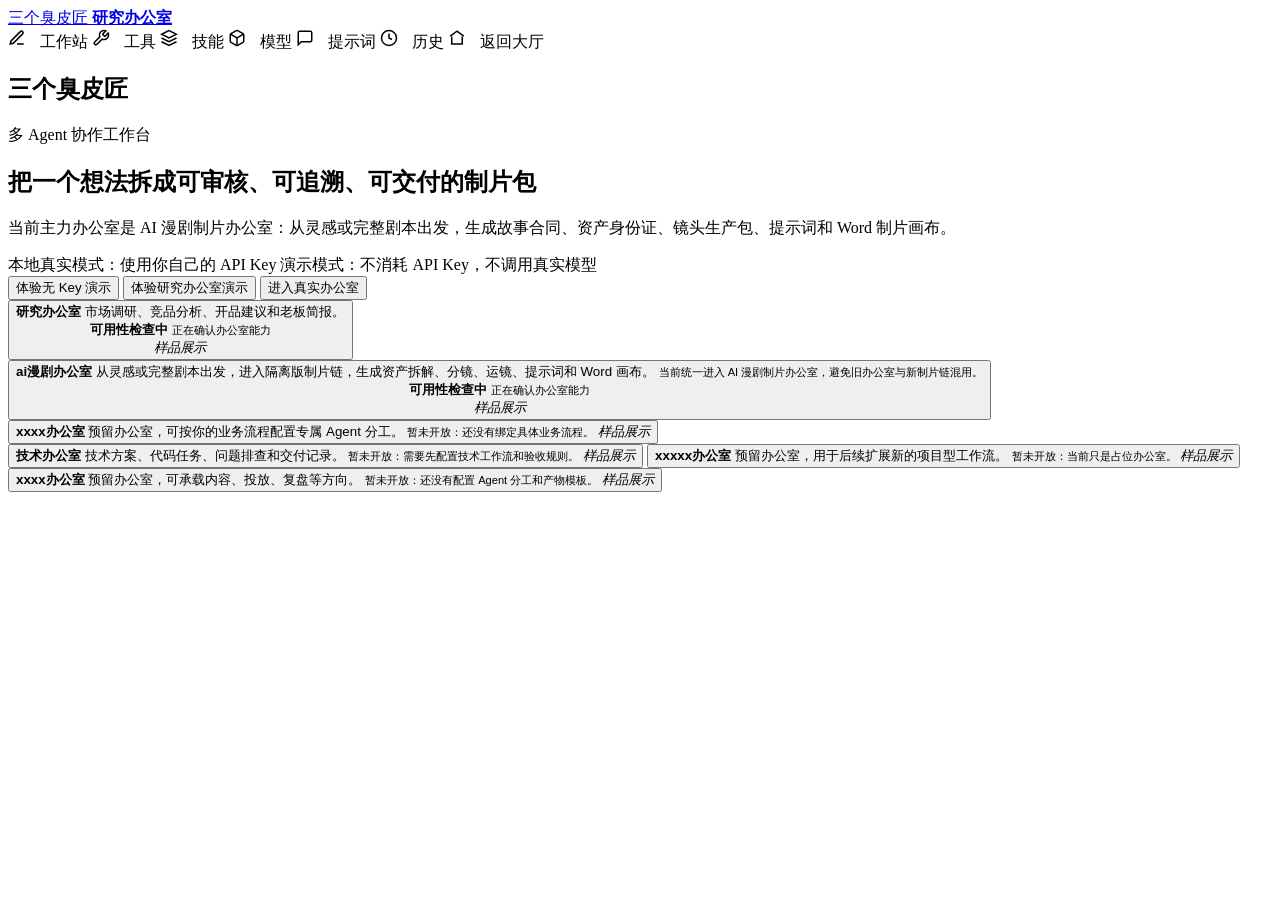
==== src/web/static/index.html @ 94612125 "Show office launch gates in hall" ====
<!DOCTYPE html>
<html lang="zh-CN">
<head>
<meta charset="UTF-8">
<meta name="viewport" content="width=device-width, initial-scale=1.0">
<title>三个臭皮匠 - 多 Agent 办公室</title>
<link rel="stylesheet" href="/static/css/style.css?v=office-context-persist-20260603">
</head>
<body class="hall-mode">

<aside class="sidebar">
    <a class="logo" href="/" onclick="navigate('offices'); return false;">
        <span>三个臭皮匠</span>
        <strong id="sidebar-office-name">研究办公室</strong>
    </a>
    <nav>
        <a data-page="workbench" onclick="navigateActiveWorkbench()">
            <svg width="18" height="18" viewBox="0 0 24 24" fill="none" stroke="currentColor" stroke-width="2" style="margin-right:10px"><path d="M12 20h9"></path><path d="M16.5 3.5a2.12 2.12 0 0 1 3 3L7 19l-4 1 1-4 Z"></path></svg>
            工作站
        </a>
        <a data-page="tools" onclick="navigate('tools')">
            <svg width="18" height="18" viewBox="0 0 24 24" fill="none" stroke="currentColor" stroke-width="2" style="margin-right:10px"><path d="M14.7 6.3a1 1 0 0 0 0 1.4l1.6 1.6a1 1 0 0 0 1.4 0l3.77-3.77a6 6 0 0 1-7.94 7.94l-6.91 6.91a2.12 2.12 0 0 1-3-3l6.91-6.91a6 6 0 0 1 7.94-7.94l-3.76 3.76z"></path></svg>
            工具
        </a>
        <a data-page="skills" onclick="navigate('skills')">
            <svg width="18" height="18" viewBox="0 0 24 24" fill="none" stroke="currentColor" stroke-width="2" style="margin-right:10px"><path d="M12 2L2 7l10 5 10-5-10-5Z"></path><path d="M2 17l10 5 10-5"></path><path d="M2 12l10 5 10-5"></path></svg>
            技能
        </a>
        <a data-page="models" onclick="navigate('models')">
            <svg width="18" height="18" viewBox="0 0 24 24" fill="none" stroke="currentColor" stroke-width="2" style="margin-right:10px"><path d="M21 16V8a2 2 0 0 0-1-1.73l-7-4a2 2 0 0 0-2 0l-7 4A2 2 0 0 0 3 8v8a2 2 0 0 0 1 1.73l7 4a2 2 0 0 0 2 0l7-4A2 2 0 0 0 21 16z"></path><polyline points="3.27 6.96 12 12.01 20.73 6.96"></polyline><line x1="12" y1="22.08" x2="12" y2="12"></line></svg>
            模型
        </a>
        <a data-page="prompts" onclick="navigate('prompts')">
            <svg width="18" height="18" viewBox="0 0 24 24" fill="none" stroke="currentColor" stroke-width="2" style="margin-right:10px"><path d="M21 15a2 2 0 0 1-2 2H7l-4 4V5a2 2 0 0 1 2-2h14a2 2 0 0 1 2 2z"></path></svg>
            提示词
        </a>
        <a data-page="history" onclick="navigate('history')">
            <svg width="18" height="18" viewBox="0 0 24 24" fill="none" stroke="currentColor" stroke-width="2" style="margin-right:10px"><circle cx="12" cy="12" r="10"></circle><polyline points="12 6 12 12 16 14"></polyline></svg>
            历史
        </a>
        <a data-page="offices" onclick="navigate('offices')">
            <svg width="18" height="18" viewBox="0 0 24 24" fill="none" stroke="currentColor" stroke-width="2" style="margin-right:10px"><path d="M3 9.5 12 3l9 6.5"></path><path d="M5 10v10h14V10"></path></svg>
            返回大厅
        </a>
    </nav>
</aside>

<main>
    <!-- Office Hall -->
    <section class="page" id="page-offices">
        <div class="office-hall">
            <div class="hall-head">
                <h1>三个臭皮匠</h1>
            </div>

            <section id="product-showcase" class="product-showcase">
                <div>
                    <span class="showcase-kicker">多 Agent 协作工作台</span>
                    <h2>把一个想法拆成可审核、可追溯、可交付的制片包</h2>
                    <p>当前主力办公室是 AI 漫剧制片办公室：从灵感或完整剧本出发，生成故事合同、资产身份证、镜头生产包、提示词和 Word 制片画布。</p>
                    <div class="showcase-badges">
                        <span>本地真实模式：使用你自己的 API Key</span>
                        <span>演示模式：不消耗 API Key，不调用真实模型</span>
                    </div>
                </div>
                <div class="showcase-actions">
                    <button id="btn-open-comic-demo" onclick="navigate('demo_comic')">体验无 Key 演示</button>
                    <button id="btn-open-research-demo" class="ghost" onclick="navigate('demo_research')">体验研究办公室演示</button>
                    <button class="ghost" onclick="navigate('comic_production')">进入真实办公室</button>
                </div>
            </section>

            <div id="system-preflight-panel" class="preflight-panel"></div>
            <div id="office-launch-gates-panel" class="launch-gates-panel"></div>

            <div class="office-card-grid">
                <button id="office-card-research" class="office-card available" onclick="navigate('research')">
                    <strong>研究办公室</strong>
                    <span>市场调研、竞品分析、开品建议和老板简报。</span>
                    <div id="office-availability-research" class="office-availability">
                        <b>可用性检查中</b>
                        <small>正在确认办公室能力</small>
                    </div>
                    <em onclick="event.stopPropagation()">样品展示</em>
                </button>

                <button id="office-card-comic-production" class="office-card available" onclick="navigate('comic_production')">
                    <strong>ai漫剧办公室</strong>
                    <span>从灵感或完整剧本出发，进入隔离版制片链，生成资产拆解、分镜、运镜、提示词和 Word 画布。</span>
                    <small>当前统一进入 AI 漫剧制片办公室，避免旧办公室与新制片链混用。</small>
                    <div id="office-availability-comic-production" class="office-availability">
                        <b>可用性检查中</b>
                        <small>正在确认办公室能力</small>
                    </div>
                    <em onclick="event.stopPropagation(); showSampleUnavailable('AI 漫剧办公室')">样品展示</em>
                </button>

                <button class="office-card unavailable" onclick="showOfficeUnavailable('预留办公室')">
                    <strong>xxxx办公室</strong>
                    <span>预留办公室，可按你的业务流程配置专属 Agent 分工。</span>
                    <small>暂未开放：还没有绑定具体业务流程。</small>
                    <em onclick="event.stopPropagation(); showSampleUnavailable('预留办公室')">样品展示</em>
                </button>

                <button class="office-card unavailable" onclick="showOfficeUnavailable('技术办公室')">
                    <strong>技术办公室</strong>
                    <span>技术方案、代码任务、问题排查和交付记录。</span>
                    <small>暂未开放：需要先配置技术工作流和验收规则。</small>
                    <em onclick="event.stopPropagation(); showSampleUnavailable('技术办公室')">样品展示</em>
                </button>

                <button class="office-card unavailable" onclick="showOfficeUnavailable('预留办公室')">
                    <strong>xxxxx办公室</strong>
                    <span>预留办公室，用于后续扩展新的项目型工作流。</span>
                    <small>暂未开放：当前只是占位办公室。</small>
                    <em onclick="event.stopPropagation(); showSampleUnavailable('预留办公室')">样品展示</em>
                </button>

                <button class="office-card unavailable" onclick="showOfficeUnavailable('预留办公室')">
                    <strong>xxxx办公室</strong>
                    <span>预留办公室，可承载内容、投放、复盘等方向。</span>
                    <small>暂未开放：还没有配置 Agent 分工和产物模板。</small>
                    <em onclick="event.stopPropagation(); showSampleUnavailable('预留办公室')">样品展示</em>
                </button>
            </div>
        </div>
    </section>

    <!-- No-key Demo -->
    <section class="page" id="page-demo" style="display:none">
        <div class="demo-page">
            <div class="demo-topbar">
                <button class="ghost" onclick="navigate('offices')">返回大厅</button>
                <button onclick="navigate('comic_production')">进入真实办公室</button>
            </div>
            <div id="comic-demo-content" class="comic-demo-content">
                <div class="empty-state">正在加载 AI 漫剧制片办公室演示...</div>
            </div>
        </div>
    </section>

    <!-- Task -->
    <section class="page" id="page-task" style="display:none">
        <div class="chat-scroll-area">
            <div class="welcome-screen" id="welcome-screen">
                <h1>通用工作站 <span>Multi-Agent</span></h1>
                <p>临时任务可以从这里发起；标准化项目建议从办公室大厅进入。</p>
            </div>
            
            <div class="chat-message" id="result-card" style="display:none">
                <div class="result-head">
                    <div class="agent-avatar">
                        <svg width="20" height="20" viewBox="0 0 24 24" fill="none" stroke="currentColor" stroke-width="2"><path d="M12 2a2 2 0 0 1 2 2c0 1.1-.9 2-2 2s-2-.9-2-2 .9-2 2-2zm0 18a2 2 0 0 1-2-2c0-1.1.9-2 2-2s2 .9 2 2-.9 2-2 2zm0-10a2 2 0 0 1 2 2c0 1.1-.9 2-2 2s-2-.9-2-2 .9-2 2-2z"></path></svg>
                    </div>
                    <div class="msg-meta">
                        <strong>三个臭皮匠</strong>
                        <code id="result-task-id"></code>
                    </div>
                    <span id="result-status"></span>
                </div>
                <div id="result-content"></div>
                <div id="result-files"></div>
            </div>
        </div>
        
        <div class="chat-input-container">
            <div class="chat-input-wrapper">
                <textarea id="task-input" placeholder="给三个臭皮匠发送一个临时任务..." rows="1" oninput="this.style.height = '';this.style.height = Math.min(this.scrollHeight, 200) + 'px'"></textarea>
                <div class="chat-input-actions">
                    <select id="skill-select"><option value="">✨ 选择技能 (可选)</option></select>
                    <button id="btn-submit" onclick="submitTask()">
                        <svg width="16" height="16" viewBox="0 0 24 24" fill="none" stroke="currentColor" stroke-width="2"><line x1="22" y1="2" x2="11" y2="13"></line><polygon points="22 2 15 22 11 13 2 9 22 2"></polygon></svg>
                    </button>
                </div>
            </div>
            <div class="input-footer">内部仍由多 Agent 协作框架驱动；用户侧以办公室组织工作。</div>
        </div>
    </section>

    <!-- Research Office -->
    <section class="page" id="page-research" style="display:none">
        <div class="office-layout">
            <div class="office-main">
                <div class="office-head">
                    <div>
                        <h2>研究办公室</h2>
                        <p class="desc">市场调研、竞品分析、开品建议和老板简报的工作空间。</p>
                    </div>
                    <div class="panel-actions">
                        <button class="ghost" onclick="navigate('offices')">返回大厅</button>
                        <button class="ghost" onclick="loadResearchOffice()">刷新</button>
                    </div>
                </div>

                <div class="card office-submit">
                    <div class="panel-title">
                        <h3>研究开工单</h3>
                        <span class="badge badge-info">产品调研</span>
                    </div>
                    <div class="research-brief-grid">
                        <div>
                            <label>研究对象</label>
                            <input id="research-subject" type="text" placeholder="例如：中国家用投影仪、抖音便捷食品、眼部按摩仪">
                        </div>
                        <div>
                            <label>主要平台</label>
                            <select id="research-platform">
                                <option value="抖音/飞瓜等内容电商平台">抖音/飞瓜</option>
                                <option value="天猫、京东、拼多多等货架电商平台">传统电商</option>
                                <option value="全网公开资料与行业报告">全网公开资料</option>
                                <option value="用户指定平台">用户指定平台</option>
                            </select>
                        </div>
                        <div>
                            <label>交付用途</label>
                            <select id="research-purpose">
                                <option value="开品/选品立项">开品/选品立项</option>
                                <option value="竞品复盘">竞品复盘</option>
                                <option value="行业趋势判断">行业趋势判断</option>
                                <option value="内部讨论材料">内部讨论材料</option>
                            </select>
                        </div>
                    </div>
                    <label>重点分析</label>
                    <div class="research-checks">
                        <label><input type="checkbox" value="头部竞品" checked> 头部竞品</label>
                        <label><input type="checkbox" value="价格带" checked> 价格带</label>
                        <label><input type="checkbox" value="卖点/标题关键词" checked> 卖点关键词</label>
                        <label><input type="checkbox" value="差评痛点" checked> 差评痛点</label>
                        <label><input type="checkbox" value="差异化机会" checked> 差异化机会</label>
                        <label><input type="checkbox" value="图表建议" checked> 图表建议</label>
                        <label><input type="checkbox" value="截图取证计划" checked> 截图计划</label>
                    </div>
                    <label>补充要求</label>
                    <textarea id="research-input" rows="4" placeholder="例如：重点看 2026 年趋势，报告要能直接给老板看；如果数据无法确认，请标为待核验。"></textarea>
                    <div class="office-submit-actions">
                        <select id="research-workspace-select">
                            <option value="">新建工作空间</option>
                        </select>
                        <button onclick="submitResearchTask()">提交给研究办公室</button>
                    </div>
                </div>

                <div class="card evidence-panel">
                    <div class="panel-title">
                        <div>
                            <h3>截图证据</h3>
                            <p class="desc">辅助飞瓜取证：系统会打开本地浏览器并按研究对象尝试截图，结果受账号权限、登录状态和页面变化影响。</p>
                        </div>
                        <div class="panel-actions">
                            <input type="file" id="research-evidence-input" style="display:none" accept="image/png,image/jpeg,image/webp,image/gif" onchange="uploadResearchEvidence(event)">
                            <button class="ghost btn-sm" onclick="openResearchLoginBrowser()">打开登录窗口</button>
                        </div>
                    </div>
                    <div class="evidence-run-card">
                        <div>
                            <strong>辅助飞瓜取证</strong>
                            <span>按上方“研究对象”生成搜索、商品榜、品牌榜和达人榜截图入口；无法访问时会留下待补证据。</span>
                        </div>
                        <button onclick="captureResearchFeigua()">开始取证</button>
                    </div>
                    <div class="evidence-secondary-actions">
                        <button class="ghost btn-sm" onclick="syncResearchEvidence()">整理证据表</button>
                        <button class="ghost btn-sm" onclick="document.getElementById('research-evidence-input').click()">上传本地截图</button>
                        <button class="ghost btn-sm" onclick="toggleEvidenceAdvanced()">高级截图</button>
                    </div>
                    <div id="evidence-advanced" class="evidence-advanced" style="display:none">
                        <div class="capture-row">
                            <input id="research-capture-url" type="url" placeholder="高级模式：粘贴指定页面 URL">
                            <input id="research-capture-title" type="text" placeholder="截图名称">
                        </div>
                        <button class="ghost btn-sm" onclick="captureResearchUrl()">截取指定页面</button>
                    </div>
                    <textarea id="research-evidence-note" rows="2" placeholder="可选：说明这张截图来自哪里、对应什么榜单或页面。"></textarea>
                    <div class="evidence-hint">账号密码请只在弹出的浏览器里输入，系统会复用本地登录态截图，不会要求你在聊天里提供密码。</div>
                </div>

                <div class="card office-panel">
                    <div class="panel-title">
                        <h3>产物状态看板</h3>
                        <span id="research-package-score" class="badge badge-info">未开始</span>
                    </div>
                    <div id="research-package-board" class="package-board">
                        <div class="empty-state">选择一个工作空间后查看材料包完成度。</div>
                    </div>
                </div>

                <div class="office-grid">
                    <div class="card office-panel">
                        <div class="panel-title">
                            <h3>工作空间</h3>
                            <span id="research-workspace-count" class="badge badge-info">0</span>
                        </div>
                        <div id="research-workspaces" class="workspace-list"></div>
                    </div>

                    <div class="card office-panel">
                        <div class="panel-title">
                            <h3>任务时间线</h3>
                            <span id="research-task-count" class="badge badge-info">0</span>
                        </div>
                        <div id="research-timeline" class="timeline-list">
                            <div class="empty-state">选择一个工作空间后查看任务进度。</div>
                        </div>
                    </div>

                    <div class="card office-panel">
                        <div class="panel-title">
                            <h3>产物</h3>
                            <div class="panel-actions">
                                <span id="research-current-workspace" class="badge badge-info">未选择</span>
                                <button class="ghost btn-sm" onclick="exportResearchWorkspace()">导出</button>
                            </div>
                        </div>
                        <div id="research-artifacts" class="artifact-list">
                            <div class="empty-state">选择一个工作空间查看产物。</div>
                        </div>
                        <div id="research-artifact-detail" class="artifact-detail empty-state">选择一个产物查看完整内容。</div>
                    </div>
                </div>
            </div>

            <aside class="office-side">
                <div class="card office-panel">
                    <h3>办公室分工</h3>
                    <div id="research-duties" class="duty-list"></div>
                </div>
                <div class="card office-panel">
                    <h3>验收标准</h3>
                    <ul id="research-criteria" class="criteria-list"></ul>
                </div>
            </aside>
        </div>
    </section>

    <!-- AI Comic Office -->
    <section class="page" id="page-comic" style="display:none">
        <div class="office-layout">
            <div class="office-main">
                <div class="office-head">
                    <div>
                        <h2>AI漫剧创作台</h2>
                        <p class="desc">从一句灵感开始，逐步生成剧本、人物、道具、场景、分镜、运镜和提示词资产。</p>
                    </div>
                    <div class="panel-actions">
                        <button class="ghost" onclick="navigate('offices')">返回大厅</button>
                        <button class="ghost" onclick="loadComicOffice()">刷新</button>
                    </div>
                </div>

                <div class="card office-submit comic-studio-card">
                    <div id="comic-preflight-panel" class="preflight-panel"></div>
                    <div class="panel-title">
                        <div>
                            <h3>主创对话</h3>
                            <p class="desc mini-desc">先和主创对话官把灵感聊透，确认故事提案后再进入资产生产。</p>
                        </div>
                        <span class="badge badge-info">创作台</span>
                    </div>
                    <div class="research-brief-grid">
                        <div>
                            <label>灵感</label>
                            <input id="comic-idea" type="text" placeholder="例如：重生后的女主在公司年会上反击陷害她的人">
                        </div>
                        <div>
                            <label>输入方式</label>
                            <select id="comic-input-mode" onchange="toggleComicInputMode()">
                                <option value="idea">只有灵感，需要一起完善故事</option>
                                <option value="script">已有完整剧本，直接拆解生产</option>
                            </select>
                        </div>
                        <div>
                            <label>题材类型</label>
                            <select id="comic-genre">
                                <option value="revenge short drama">逆袭/复仇爽剧</option>
                                <option value="suspense">悬疑/推理</option>
                                <option value="fantasy costume drama">古风/仙侠</option>
                                <option value="romance">情感/恋爱</option>
                                <option value="science fiction">科幻/未来</option>
                                <option value="comedy">搞笑/轻喜剧</option>
                                <option value="horror thriller">恐怖/惊悚</option>
                                <option value="workplace drama">职场/商战</option>
                                <option value="family emotion">家庭/伦理</option>
                                <option value="school youth">校园/青春</option>
                                <option value="martial arts fantasy">武侠/玄幻</option>
                            </select>
                            <input id="comic-genre-custom" class="inline-custom" type="text" placeholder="自定义题材，例如：民国悬疑+女性复仇">
                        </div>
                        <div>
                            <label>剧本长度</label>
                            <select id="comic-length">
                                <option value="3 episodes, 60 seconds each">3集，每集约60秒</option>
                                <option value="5 episodes, 60 seconds each">5集，每集约60秒</option>
                                <option value="1 episode, 90 seconds">单集约90秒</option>
                                <option value="10 episodes, 45 seconds each">10集，每集约45秒</option>
                                <option value="1 episode, 30 seconds">单集约30秒</option>
                                <option value="1 episode, 3 minutes">单集约3分钟</option>
                                <option value="3 episodes, 30 seconds each">3集，每集约30秒</option>
                                <option value="5 episodes, 90 seconds each">5集，每集约90秒</option>
                                <option value="10 episodes, 60 seconds each">10集，每集约60秒</option>
                                <option value="20 episodes, 45 seconds each">20集，每集约45秒</option>
                                <option value="30 episodes, 60 seconds each">30集，每集约60秒</option>
                            </select>
                            <input id="comic-length-custom" class="inline-custom" type="text" placeholder="自定义长度，例如：12集，每集75秒">
                        </div>
                        <div>
                            <label>目标平台</label>
                            <select id="comic-platform">
                                <option value="Douyin/Kuaishou vertical short drama">抖音/快手竖屏短剧</option>
                                <option value="Xiaohongshu vertical story">小红书竖屏故事</option>
                                <option value="Bilibili comic video">B站漫剧视频</option>
                                <option value="general image-video workflow">通用图片/视频平台</option>
                                <option value="WeChat Channels vertical video">视频号竖屏视频</option>
                                <option value="Kuaishou fast-paced short drama">快手强节奏短剧</option>
                                <option value="Douyin paid mini drama">抖音付费微短剧</option>
                                <option value="YouTube Shorts vertical comic">YouTube Shorts 竖屏漫剧</option>
                                <option value="TikTok vertical drama">TikTok 竖屏短剧</option>
                                <option value="long-form webtoon video">横屏/长视频漫剧</option>
                            </select>
                            <input id="comic-platform-custom" class="inline-custom" type="text" placeholder="自定义平台，例如：视频号+小红书双平台">
                        </div>
                        <div>
                            <label>画面风格</label>
                            <select id="comic-style">
                                <option value="vertical AI comic, cinematic panels, consistent character design">电影感竖屏漫剧</option>
                                <option value="modern Chinese webtoon, clean line art, dramatic lighting">现代国漫条漫</option>
                                <option value="Korean webtoon style, polished faces, emotional close-ups">韩漫情绪特写</option>
                                <option value="dark suspense comic, low-key lighting, realistic backgrounds">暗黑悬疑写实</option>
                                <option value="costume fantasy comic, ornate clothing, elegant color palette">古风幻想</option>
                                <option value="realistic urban drama, restrained colors, natural lighting">都市写实短剧</option>
                                <option value="Japanese anime style, clean colors, expressive faces">日漫清爽风</option>
                                <option value="cyberpunk comic, neon lights, futuristic city">赛博朋克</option>
                                <option value="ink wash Chinese fantasy, elegant composition">水墨国风</option>
                                <option value="cute chibi comic, bright colors, light comedy">Q版轻喜剧</option>
                                <option value="movie shot planning style, grayscale director frames">电影镜头灰稿</option>
                            </select>
                            <input id="comic-style-custom" class="inline-custom" type="text" placeholder="自定义画风，例如：港风霓虹+写实脸">
                        </div>
                    </div>
                    <div id="comic-script-source-wrap" style="display:none;">
                        <label>完整剧本</label>
                        <textarea id="comic-script-source" rows="7" placeholder="如果你已经有完整剧本，粘贴在这里。系统会按这版剧本拆人物、道具、场景、分镜、运镜和提示词，不再另起故事。"></textarea>
                    </div>
                    <div class="research-brief-grid">
                        <div>
                            <label>已有角色设定</label>
                            <textarea id="comic-character-source" rows="3" placeholder="可选：粘贴已有角色设定、人物关系、服装或不可改动的身份信息。"></textarea>
                        </div>
                        <div>
                            <label>已有参考风格</label>
                            <textarea id="comic-style-reference" rows="3" placeholder="可选：写参考画风、镜头质感、色彩、平台提示词或参考作品方向。"></textarea>
                        </div>
                    </div>
                    <label>创作指令</label>
                    <textarea id="comic-extra" rows="2" placeholder="例如：女主更冷静克制；反派禁止脸谱化；第1集要有强反转。"></textarea>
                    
                    <div class="office-submit-actions">
                        <select id="comic-workspace-select" onchange="selectComicWorkspace(this.value)">
                            <option value="">新建漫剧项目</option>
                        </select>
                        <button onclick="startComicCabinet()">开始聊故事</button>
                    </div>

                    <!-- 聊天区域 -->
                    <div id="comic-chat-container" class="comic-chat-container" style="display:none; margin-top: 20px;">
                        <div id="comic-chat-history" class="comic-chat-history"></div>
                        <div class="comic-chat-input-area">
                            <textarea id="comic-chat-input" rows="2" placeholder="回答主创的话，或者补充你的想法..."></textarea>
                            <div class="comic-chat-actions">
                                <button class="ghost" onclick="startComicCabinet()">重新写一版</button>
                                <button onclick="continueComicCabinet()">继续聊故事</button>
                            </div>
                        </div>
                    </div>

                    <!-- 提案区域 -->
                    <div id="comic-proposal-container" class="comic-proposal-container" style="display:none; margin-top: 20px;">
                        <div class="panel-title">
                            <h3>当前故事提案</h3>
                            <span class="badge badge-info">点击后直接开始生产</span>
                        </div>
                        <div id="comic-script-preview" class="artifact-detail"></div>
                        <div class="office-submit-actions" style="margin-top: 15px;">
                            <button id="comic-confirm-start-btn" onclick="confirmComicScript()">确认故事并开始生成</button>
                        </div>
                    </div>

                    <!-- 确认状态区域 -->
                    <div id="comic-confirmed-panel" class="comic-brief-panel" style="display:none; margin-top: 20px;">
                        <div class="panel-title">
                            <h3>已确认故事</h3>
                            <span class="badge badge-ok">故事已确认，可继续生产</span>
                        </div>
                        <div id="comic-confirmed-script" class="artifact-detail"></div>
                        <div class="office-submit-actions">
                            <button class="ghost" onclick="unconfirmComicScript()">退回修改故事</button>
                            <button id="comic-approve-assets-btn" class="ghost" onclick="approveComicAssetsAndSubmit()" style="display:none;">资产审核通过，继续生成</button>
                            <button id="comic-start-production-btn" onclick="submitComicTask()">生成资产拆解审核包</button>
                        </div>
                    </div>

                    <div id="comic-asset-review-panel" class="comic-asset-review-panel" style="display:none; margin-top: 20px;">
                        <div class="panel-title">
                            <h3>资产拆解待确认</h3>
                            <span id="comic-asset-review-status" class="badge badge-info">请先审核</span>
                        </div>
                        <p id="comic-asset-review-copy" class="desc mini-desc">中书省和门下省已经把人物、道具、场景和分镜输入拆完。确认它们符合故事后，再继续生成图片和 Word 画布。</p>
                        <textarea id="comic-asset-review-notes" rows="2" placeholder="可选：写下要保留或修改的资产意见，例如：女主服装要固定为白衬衫黑外套；宗门大厅禁止太现代。"></textarea>
                        <div class="office-submit-actions">
                            <button class="ghost" onclick="focusComicAssetReview()">查看资产拆解包</button>
                            <button class="ghost" onclick="requestComicAssetRevision()">退回补充拆解</button>
                            <button onclick="approveComicAssetsAndSubmit()">确认拆解无误，继续生成</button>
                        </div>
                    </div>
                </div>

                <div id="comic-runtime-status-panel" class="runtime-status-panel">
                    <div class="empty-state">选择一个漫剧项目后查看当前阶段、产物缺口和可恢复动作。</div>
                </div>

                <div class="card office-panel">
                    <div class="panel-title">
                        <h3>创作阶段看板</h3>
                        <span id="comic-package-score" class="badge badge-info">未开始</span>
                    </div>
                    <div id="comic-package-board" class="package-board">
                        <div class="empty-state">选择一个漫剧项目后查看剧本、资产、分镜和提示词完成度。</div>
                    </div>
                </div>

                <div class="office-grid">
                    <div class="card office-panel">
                        <div class="panel-title">
                            <h3>漫剧项目</h3>
                            <span id="comic-workspace-count" class="badge badge-info">0</span>
                        </div>
                        <div id="comic-workspaces" class="workspace-list"></div>
                    </div>

                    <div class="card office-panel">
                        <div class="panel-title">
                            <h3>创作记录</h3>
                            <span id="comic-task-count" class="badge badge-info">0</span>
                        </div>
                        <div id="comic-timeline" class="timeline-list">
                            <div class="empty-state">选择一个漫剧项目后查看任务进度。</div>
                        </div>
                    </div>

                    <div class="card office-panel">
                        <div class="panel-title">
                            <h3>资产</h3>
                            <div class="panel-actions">
                                <span id="comic-current-workspace" class="badge badge-info">未选择</span>
                                <button class="ghost btn-sm" onclick="exportComicWorkspace()">导出</button>
                            </div>
                        </div>
                        <div id="comic-artifacts" class="artifact-list">
                            <div class="empty-state">选择一个漫剧项目查看资产。</div>
                        </div>
                        <div id="comic-artifact-detail" class="artifact-detail empty-state">选择一个资产查看完整内容。</div>
                    </div>
                </div>
            </div>

            <aside class="office-side">
                <div class="card office-panel">
                    <h3>办公室分工</h3>
                    <div id="comic-duties" class="duty-list"></div>
                </div>
                <div class="card office-panel">
                    <h3>验收标准</h3>
                    <ul id="comic-criteria" class="criteria-list"></ul>
                </div>
            </aside>
        </div>
    </section>

    <!-- Tools -->
    <section class="page" id="page-tools" style="display:none">
        <div class="settings-container">
            <div style="display: flex; justify-content: space-between; align-items: center; margin-bottom: 8px;">
                <h2 style="margin-bottom: 0;">工具 (Tools)</h2>
                <div>
                    <input type="file" id="tool-upload-input" style="display: none;" accept=".yaml,.yml,.json" onchange="uploadTool(event)">
                    <button class="ghost btn-sm" onclick="document.getElementById('tool-upload-input').click()">
                        <svg width="14" height="14" viewBox="0 0 24 24" fill="none" stroke="currentColor" stroke-width="2" style="margin-right:4px"><path d="M21 15v4a2 2 0 0 1-2 2H5a2 2 0 0 1-2-2v-4"></path><polyline points="17 8 12 3 7 8"></polyline><line x1="12" y1="3" x2="12" y2="15"></line></svg>
                        上传工具
                    </button>
                </div>
            </div>
            <p class="desc">Agent 可调用的真实工具。这些工具让 Agent 能够搜索网络、抓取网页、读写文件。</p>
            <div id="tools-list" class="card" style="padding:0; background:transparent; border:none;"></div>
        </div>
    </section>

    <!-- Skills -->
    <section class="page" id="page-skills" style="display:none">
        <div class="settings-container">
            <div style="display: flex; justify-content: space-between; align-items: center; margin-bottom: 8px;">
                <h2 style="margin-bottom: 0;">技能 (Skills)</h2>
                <div>
                    <input type="file" id="skill-upload-input" style="display: none;" accept=".yaml,.yml,.json" onchange="uploadSkill(event)">
                    <button class="ghost btn-sm" onclick="document.getElementById('skill-upload-input').click()">
                        <svg width="14" height="14" viewBox="0 0 24 24" fill="none" stroke="currentColor" stroke-width="2" style="margin-right:4px"><path d="M21 15v4a2 2 0 0 1-2 2H5a2 2 0 0 1-2-2v-4"></path><polyline points="17 8 12 3 7 8"></polyline><line x1="12" y1="3" x2="12" y2="15"></line></svg>
                        上传技能
                    </button>
                </div>
            </div>
            <p class="desc">预设的任务模板，提交任务时可选择复用。</p>
            <div id="skills-list" class="card" style="padding:0; background:transparent; border:none;"></div>
            <div class="card" style="margin-top:20px">
                <h3>新建技能</h3>
                <div class="form-row" style="margin-top:16px">
                    <input id="new-skill-name" placeholder="名称">
                    <input id="new-skill-desc" placeholder="描述">
                </div>
                <textarea id="new-skill-prompt" placeholder="提示词模板，{user_input} 代表用户输入" rows="3" style="margin-top:16px"></textarea>
                <button onclick="createSkill()" style="margin-top:16px">创建</button>
            </div>
        </div>
    </section>

    <!-- Models -->
    <section class="page" id="page-models" style="display:none">
        <div class="settings-container">
            <h2>模型配置 (Models) <span id="model-office-label" class="badge badge-info">当前：研究办公室</span></h2>
            <p class="desc">每个部门可独立选择 LLM 模型。修改后即时生效。</p>
            <div id="model-setup-path" class="model-setup-path"></div>
            <div class="model-test-toolbar">
                <div>
                    <strong>连通性测试</strong>
                    <span>保存密钥后先测试，避免工作台跑到一半才发现某个部门不可用。</span>
                </div>
                <button class="btn-ghost" id="btn-test-all-models" onclick="testAllModels()">测试当前办公室全部部门</button>
            </div>
            <div id="model-preflight-panel" class="preflight-panel"></div>
            <div id="model-requirement-summary" class="model-requirement-summary"></div>
            <div id="model-list"></div>
        </div>
    </section>

    <!-- Prompts -->
    <section class="page" id="page-prompts" style="display:none">
        <div class="settings-container">
            <h2>提示词 (Prompts)</h2>
            <p class="desc">自定义各部门的 System Prompt。留空使用默认值。</p>
            <div class="split">
                <div class="card" id="prompt-agent-list" style="flex:0 0 200px;padding:8px;"></div>
                <div class="card" style="flex:1">
                    <div style="display:flex;justify-content:space-between;align-items:center;margin-bottom:16px">
                        <h3 id="prompt-editor-title" style="margin:0;">选择部门</h3>
                        <div style="display:flex;gap:8px">
                            <button class="ghost" onclick="savePrompt()">保存</button>
                            <button class="ghost" onclick="resetPrompt()">恢复默认</button>
                        </div>
                    </div>
                    <textarea id="prompt-editor-textarea" rows="18" style="font-family:var(--mono);font-size:13px"></textarea>
                </div>
            </div>
        </div>
    </section>

    <!-- History -->
    <section class="page" id="page-history" style="display:none">
        <div class="settings-container">
            <h2>历史记录 (History)</h2>
            <div class="card" style="padding:0;overflow:auto; background:transparent; border:none;">
                <table>
                    <thead><tr><th>ID</th><th>需求</th><th>状态</th><th>时间</th><th>操作</th></tr></thead>
                    <tbody id="history-list"></tbody>
                </table>
            </div>
        </div>
    </section>
</main>

  <script src="/static/js/app.js?v=comic-v2-shot-cards-20260701"></script>
</body>
</html>
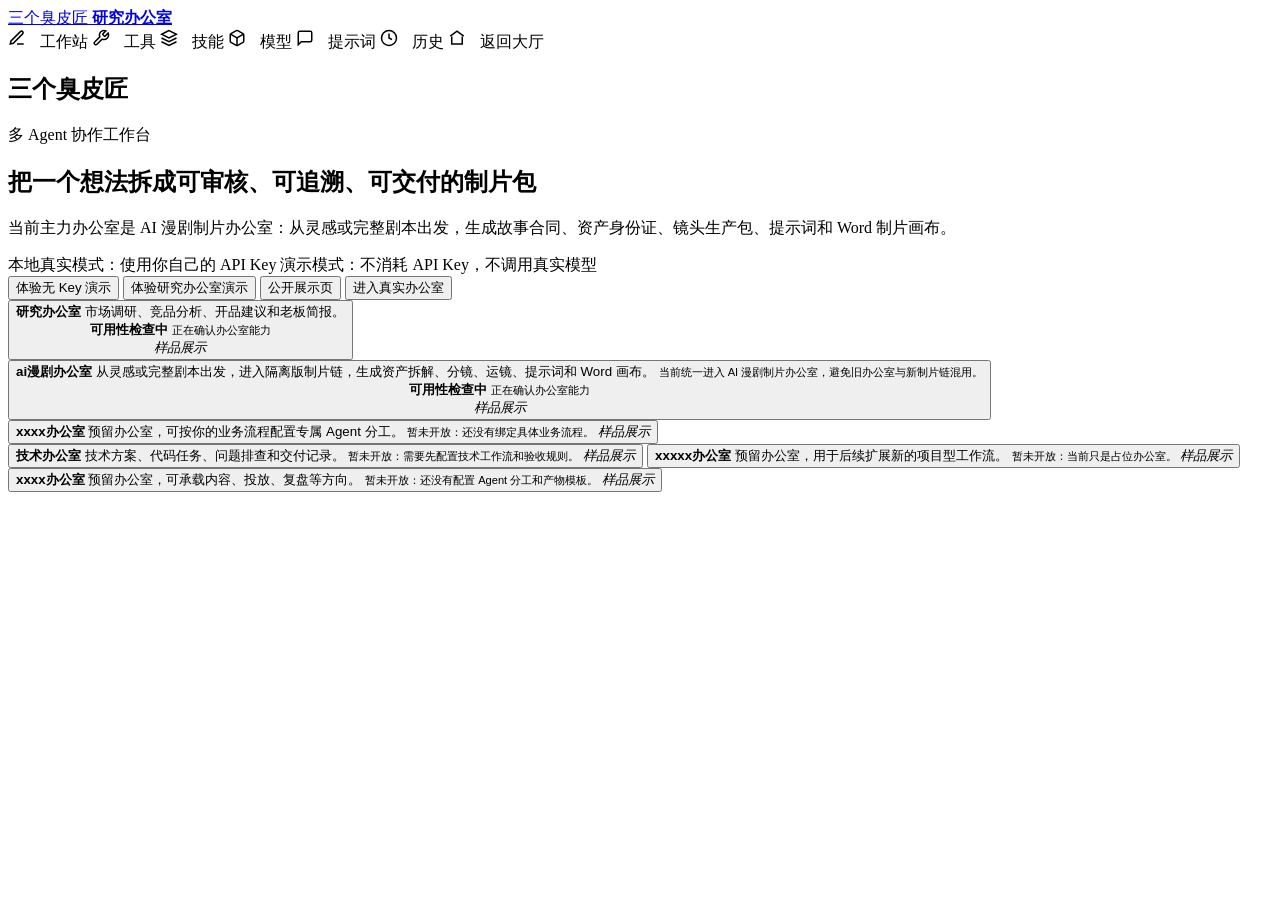
==== commit 297aeb06: "Add public showcase page" ====
--- a/src/web/static/index.html
+++ b/src/web/static/index.html
@@ -66,6 +66,7 @@
                 <div class="showcase-actions">
                     <button id="btn-open-comic-demo" onclick="navigate('demo_comic')">体验无 Key 演示</button>
                     <button id="btn-open-research-demo" class="ghost" onclick="navigate('demo_research')">体验研究办公室演示</button>
+                    <button id="btn-open-public-showcase" class="ghost" onclick="navigate('public_showcase')">公开展示页</button>
                     <button class="ghost" onclick="navigate('comic_production')">进入真实办公室</button>
                 </div>
             </section>
@@ -135,6 +136,20 @@
             </div>
             <div id="comic-demo-content" class="comic-demo-content">
                 <div class="empty-state">正在加载 AI 漫剧制片办公室演示...</div>
+            </div>
+        </div>
+    </section>
+
+    <!-- Public Showcase -->
+    <section class="page" id="page-public-showcase" style="display:none">
+        <div class="demo-page">
+            <div class="demo-topbar">
+                <button class="ghost" onclick="navigate('offices')">返回大厅</button>
+                <button class="ghost" onclick="navigate('demo_comic')">AI 漫剧样例</button>
+                <button class="ghost" onclick="navigate('demo_research')">研究样例</button>
+            </div>
+            <div id="public-showcase-content" class="public-showcase-content">
+                <div class="empty-state">正在加载公开展示页...</div>
             </div>
         </div>
     </section>
@@ -675,6 +690,6 @@
     </section>
 </main>
 
-  <script src="/static/js/app.js?v=comic-v2-shot-cards-20260701"></script>
+  <script src="/static/js/app.js?v=public-showcase-page-20260711"></script>
 </body>
 </html>
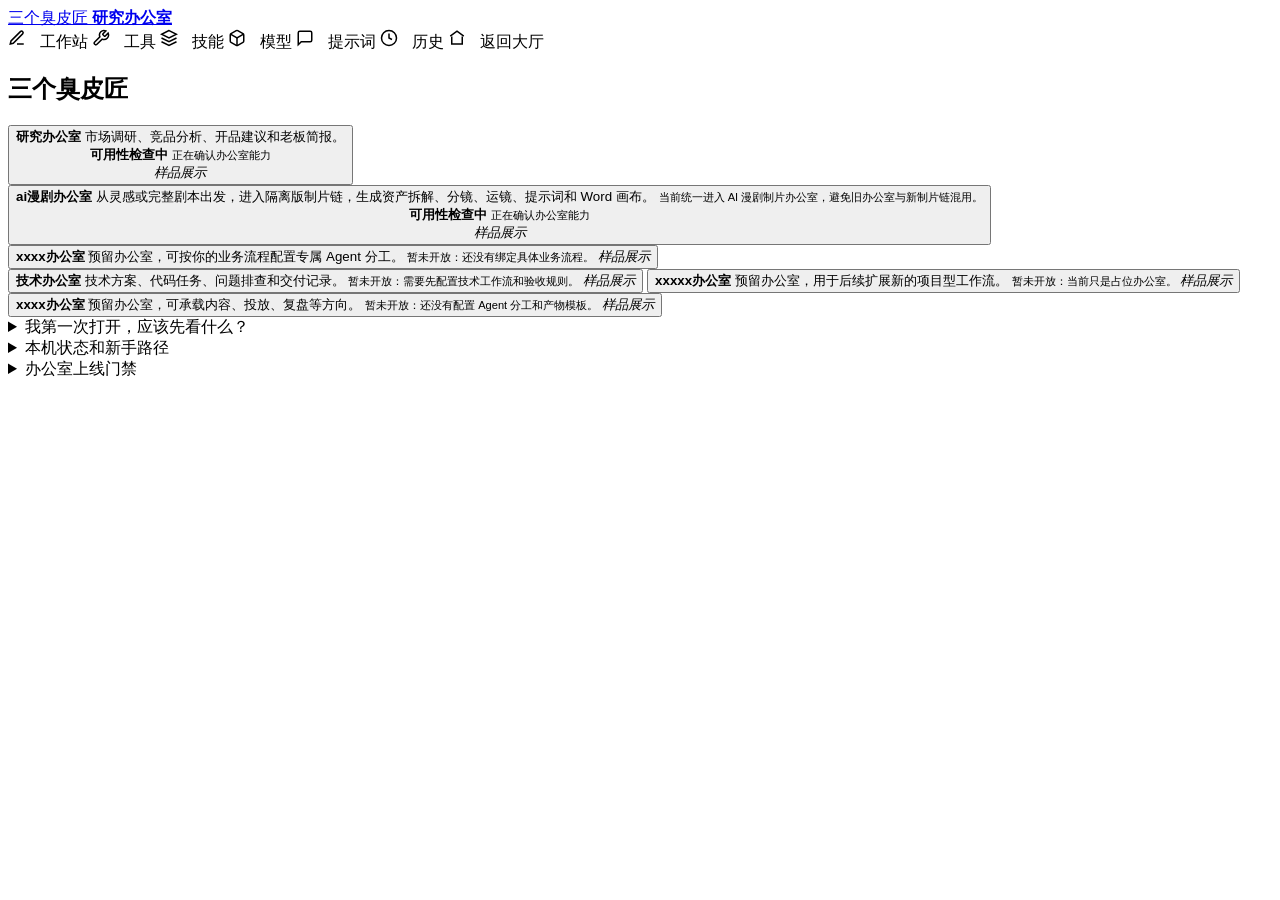
==== commit ddeb7207: "Prioritize office hall on first load" ====
--- a/src/web/static/index.html
+++ b/src/web/static/index.html
@@ -53,27 +53,6 @@
                 <h1>三个臭皮匠</h1>
             </div>
 
-            <section id="product-showcase" class="product-showcase">
-                <div>
-                    <span class="showcase-kicker">多 Agent 协作工作台</span>
-                    <h2>把一个想法拆成可审核、可追溯、可交付的制片包</h2>
-                    <p>当前主力办公室是 AI 漫剧制片办公室：从灵感或完整剧本出发，生成故事合同、资产身份证、镜头生产包、提示词和 Word 制片画布。</p>
-                    <div class="showcase-badges">
-                        <span>本地真实模式：使用你自己的 API Key</span>
-                        <span>演示模式：不消耗 API Key，不调用真实模型</span>
-                    </div>
-                </div>
-                <div class="showcase-actions">
-                    <button id="btn-open-comic-demo" onclick="navigate('demo_comic')">体验无 Key 演示</button>
-                    <button id="btn-open-research-demo" class="ghost" onclick="navigate('demo_research')">体验研究办公室演示</button>
-                    <button id="btn-open-public-showcase" class="ghost" onclick="navigate('public_showcase')">公开展示页</button>
-                    <button class="ghost" onclick="navigate('comic_production')">进入真实办公室</button>
-                </div>
-            </section>
-
-            <div id="system-preflight-panel" class="preflight-panel"></div>
-            <div id="office-launch-gates-panel" class="launch-gates-panel"></div>
-
             <div class="office-card-grid">
                 <button id="office-card-research" class="office-card available" onclick="navigate('research')">
                     <strong>研究办公室</strong>
@@ -123,6 +102,40 @@
                     <small>暂未开放：还没有配置 Agent 分工和产物模板。</small>
                     <em onclick="event.stopPropagation(); showSampleUnavailable('预留办公室')">样品展示</em>
                 </button>
+            </div>
+
+            <div class="hall-support">
+                <details>
+                    <summary>我第一次打开，应该先看什么？</summary>
+                    <section id="product-showcase" class="product-showcase">
+                        <div>
+                            <span class="showcase-kicker">多 Agent 协作工作台</span>
+                            <h2>把一个想法拆成可审核、可追溯、可交付的制片包</h2>
+                            <p>当前主力办公室是 AI 漫剧制片办公室：从灵感或完整剧本出发，生成故事合同、资产身份证、镜头生产包、提示词和 Word 制片画布。</p>
+                            <div class="showcase-badges">
+                                <span>本地真实模式：使用你自己的 API Key</span>
+                                <span>演示模式：不消耗 API Key，不调用真实模型</span>
+                            </div>
+                        </div>
+                        <div class="showcase-actions">
+                            <button id="btn-open-comic-demo" onclick="navigate('demo_comic')">体验无 Key 演示</button>
+                            <button id="btn-open-research-demo" class="ghost" onclick="navigate('demo_research')">体验研究办公室演示</button>
+                            <button id="btn-open-public-showcase" class="ghost" onclick="navigate('public_showcase')">公开展示页</button>
+                            <button class="ghost" onclick="navigate('comic_production')">进入真实办公室</button>
+                        </div>
+                    </section>
+                </details>
+
+                <details>
+                    <summary>本机状态和新手路径</summary>
+                    <div id="system-preflight-panel" class="preflight-panel"></div>
+                    <div id="first-run-guide-panel" class="first-run-guide-panel"></div>
+                </details>
+
+                <details>
+                    <summary>办公室上线门禁</summary>
+                    <div id="office-launch-gates-panel" class="launch-gates-panel"></div>
+                </details>
             </div>
         </div>
     </section>
@@ -690,6 +703,6 @@
     </section>
 </main>
 
-  <script src="/static/js/app.js?v=public-showcase-page-20260711"></script>
+  <script src="/static/js/app.js?v=public-showcase-handoff-20260712"></script>
 </body>
 </html>
